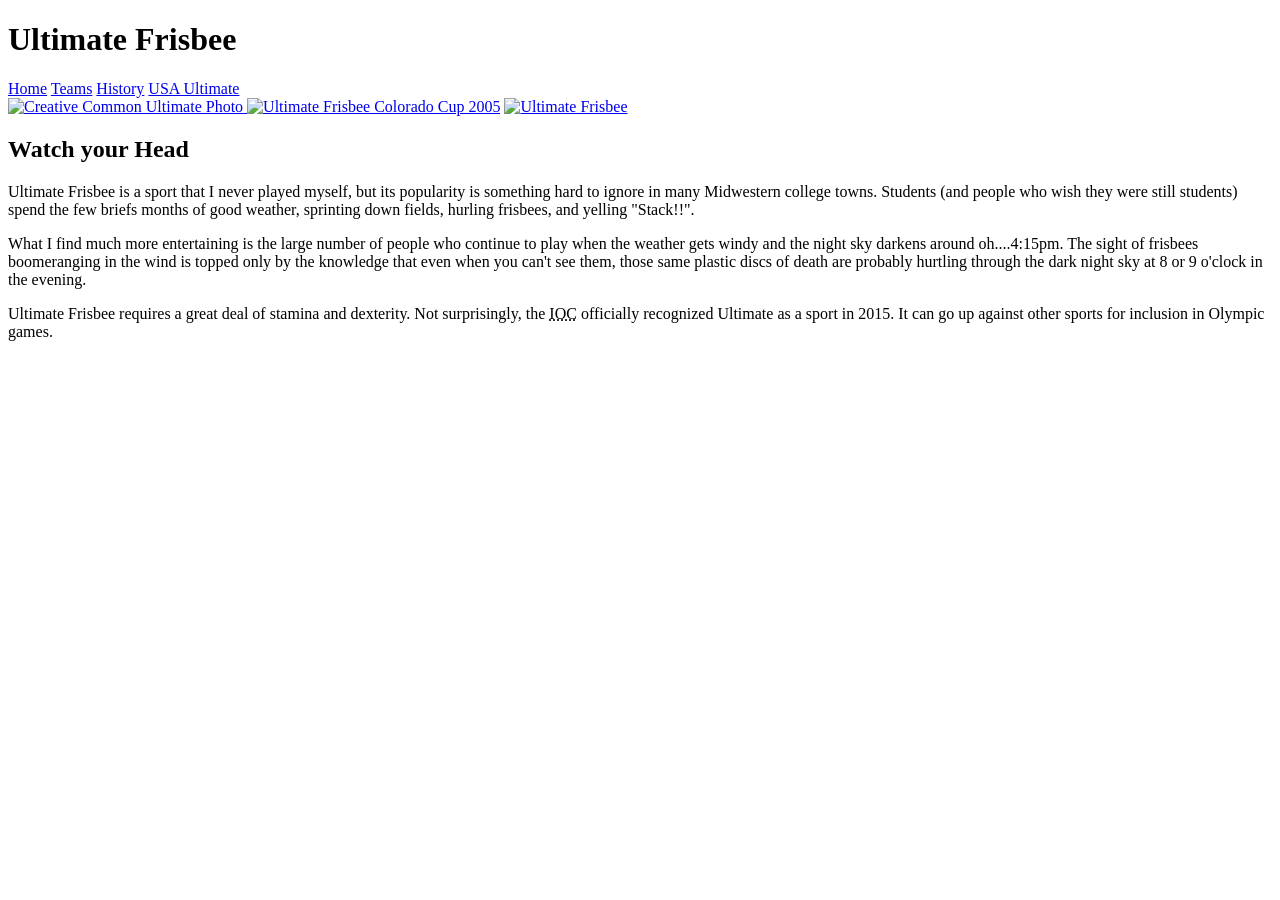
==== index.html @ 2133786b "Add files via upload" ====
<!DOCTYPE html>
<html lang="en">
<head>
	<meta charset="UTF-8">
	<title>Ultimate Frisbee - Home</title>
	<link rel="stylesheet" href="C:\Users\mehta\OneDrive\Desktop\CSS\hw1.css">
</head>
<body>
	<header>
		<h1>Ultimate Frisbee</h1>
		<nav>
			<a href="index.html" class = "active">Home</a>
			<a href="teams.html">Teams</a>
			<a href="history.html">History</a>
			<a href="http://www.usaultimate.org/index.html" target="_blank">USA Ultimate</a>
		</nav>
	</header>
		<main>
			<aside class = "left">
			<a href="https://commons.wikimedia.org/wiki/File%3AUltimate_Frisbee%2C_Jul_2009_-_17.jpg"><img src="https://upload.wikimedia.org/wikipedia/commons/5/5d/Ultimate_Frisbee%2C_Jul_2009_-_19.jpg" alt="Creative Common Ultimate Photo" title="By Ed Yourdon [CC BY-SA 2.0 (http://creativecommons.org/licenses/by-sa/2.0)], via Wikimedia Commons"/> </a>

			<a href="https://commons.wikimedia.org/wiki/File%3AUltimate_Frisbee_Colorado_Cup_2005.jpg"><img alt="Ultimate Frisbee Colorado Cup 2005" src="https://upload.wikimedia.org/wikipedia/commons/thumb/7/7d/Ultimate_Frisbee_Colorado_Cup_2005.jpg/512px-Ultimate_Frisbee_Colorado_Cup_2005.jpg"/></a>


			<a href="https://www.flickr.com/photos/paradisecoastie/15409853738/" title="Ultimate Frisbee"><img src="https://farm4.staticflickr.com/3948/15409853738_7dbfbfbac7_k.jpg"  alt="Ultimate Frisbee"></a>
		</aside>
			<section class = "right">
				<h2>Watch your Head </h2>
			<p>Ultimate Frisbee is a sport that I never played myself, but its popularity is something hard to ignore in many Midwestern college towns.  Students (and people who wish they were still students) spend the few briefs months of good weather, sprinting down fields, hurling frisbees, and yelling "Stack!!".</p>
			<p>What I find much more entertaining is the large number of people who continue to play when the weather gets windy and the night sky darkens around oh....4:15pm.  The sight of frisbees boomeranging in the wind is topped only by the knowledge that even when you can't see them, those same plastic discs of death are probably hurtling through the dark night sky at 8 or 9 o'clock in the evening.
			</p>
			<p>Ultimate Frisbee requires a great deal of stamina and dexterity.  Not surprisingly, the <abbr title = "International Olympic Committee">IOC</abbr> officially recognized Ultimate as a sport in 2015.   It can go up against other sports for inclusion in  Olympic games.</p>
	</section>
</main>
</body>
</html>
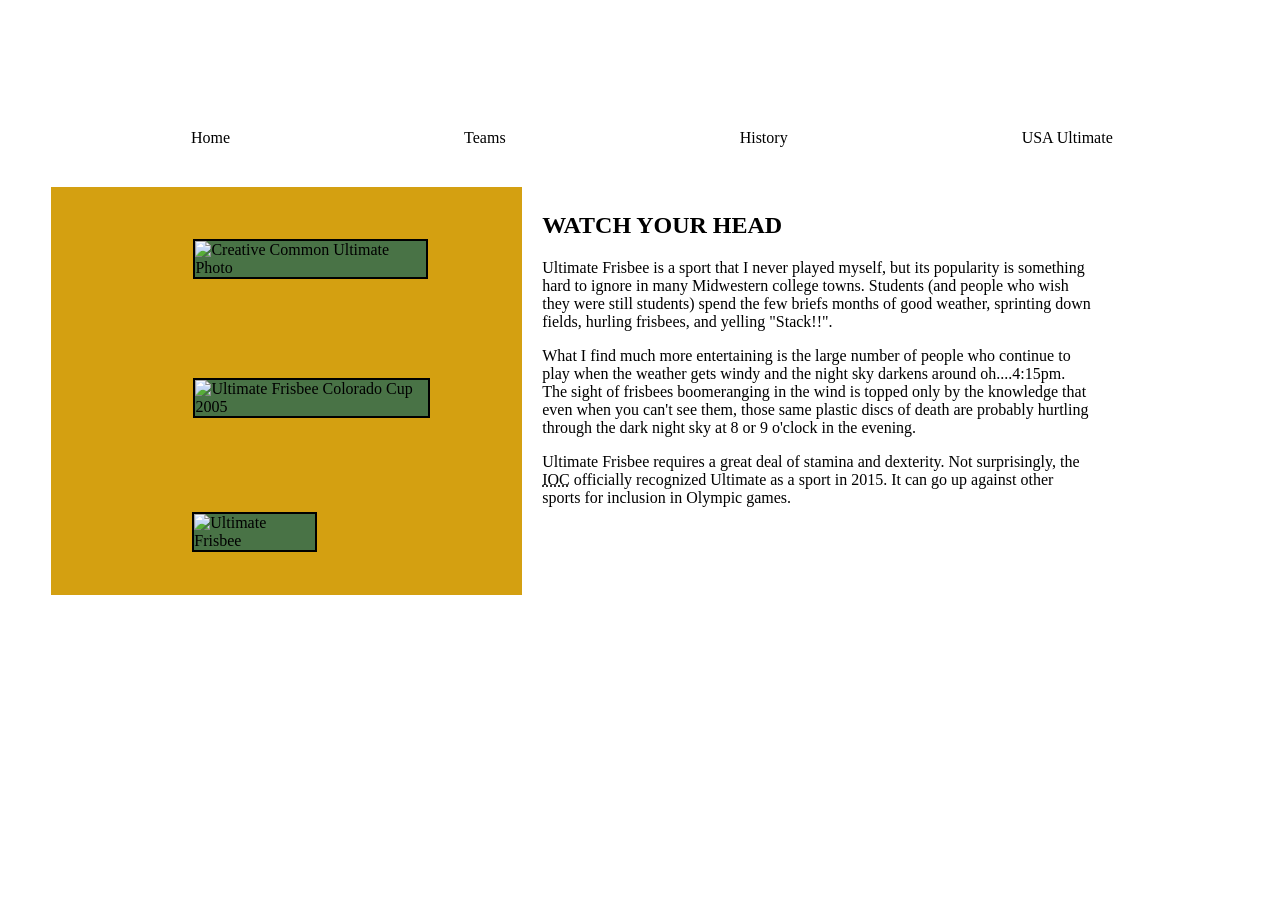
==== commit e834adfe: "Update index.html" ====
--- a/index.html
+++ b/index.html
@@ -3,7 +3,7 @@
 <head>
 	<meta charset="UTF-8">
 	<title>Ultimate Frisbee - Home</title>
-	<link rel="stylesheet" href="C:\Users\mehta\OneDrive\Desktop\CSS\hw1.css">
+	<link rel="stylesheet" href="hw1.css">
 </head>
 <body>
 	<header>
@@ -33,4 +33,4 @@
 	</section>
 </main>
 </body>
-</html>+</html>
--- a/hw1.css
+++ b/hw1.css
@@ -0,0 +1,121 @@
+header{
+   background-image: url(" http://intro-webdesign.com/CSS/assignment-2/images/flywheel.jpg")
+  
+   }
+
+h1{
+	text-align:center;
+	text-transform:uppercase;
+	color:#FFFFFF;
+}
+aside img{
+	
+   height:100px;
+   width:200px;
+   
+   background-color: #497346;
+
+
+  
+}
+section{
+	background: #FFFFFF;
+	
+	margin-left: 90%;
+}
+
+h2{
+	color:#000000;
+	text-transform:uppercase;
+}
+a{
+	color:#000000;
+	text-decoration:none;
+	display:inline-block;
+	margin:20px 40px 20px 100px;
+	border-radius: 10px;
+    border-width:0px;
+    padding:20px 50px 20px 40px;
+    
+
+
+}
+
+.active{
+	background-color:#FFFFFF;
+}
+
+
+
+body{
+padding:1px;
+margin-left: 50px;
+margin-right: 50px;
+
+}
+
+		.left {
+			width: 40%;
+    
+      float: left;
+    background-color: #d4a011;
+
+			
+		}
+	
+		.left img {
+			border: solid 2px #000000; /* Black */
+			width: 200px;
+			margin-left: 1%;
+			margin-right: 1%;
+			margin-top: 5%;
+			margin-bottom: 3%;
+
+		    
+		}
+
+				.right {
+			
+			width:550px;
+             display:block;
+			float:left;
+			margin:5px 2px 2px 20px;
+
+}
+
+table td{
+	background-color: #ADD6AA;
+font-family: candara;
+font-size: 17px;
+padding-left: 1px;
+
+
+}
+
+table th{
+   background-color: #1F7C19;
+   font-family: palatino;
+   font-size: 20px;
+   color:#FFFFFF;
+
+}
+
+
+table {
+	background-image: linear-gradient(green, white);
+	line-height: 190%;
+	border:1px solid #20641C ;
+	border-bottom-width: 2px;
+    border-top-left-radius: 13px;
+    border-top-right-radius: 13px;
+    margin-left: 21px;
+
+
+}
+	table tr{
+		opacity:0.7;
+	}
+	 table tr:hover{
+
+       opacity:1;
+	}
